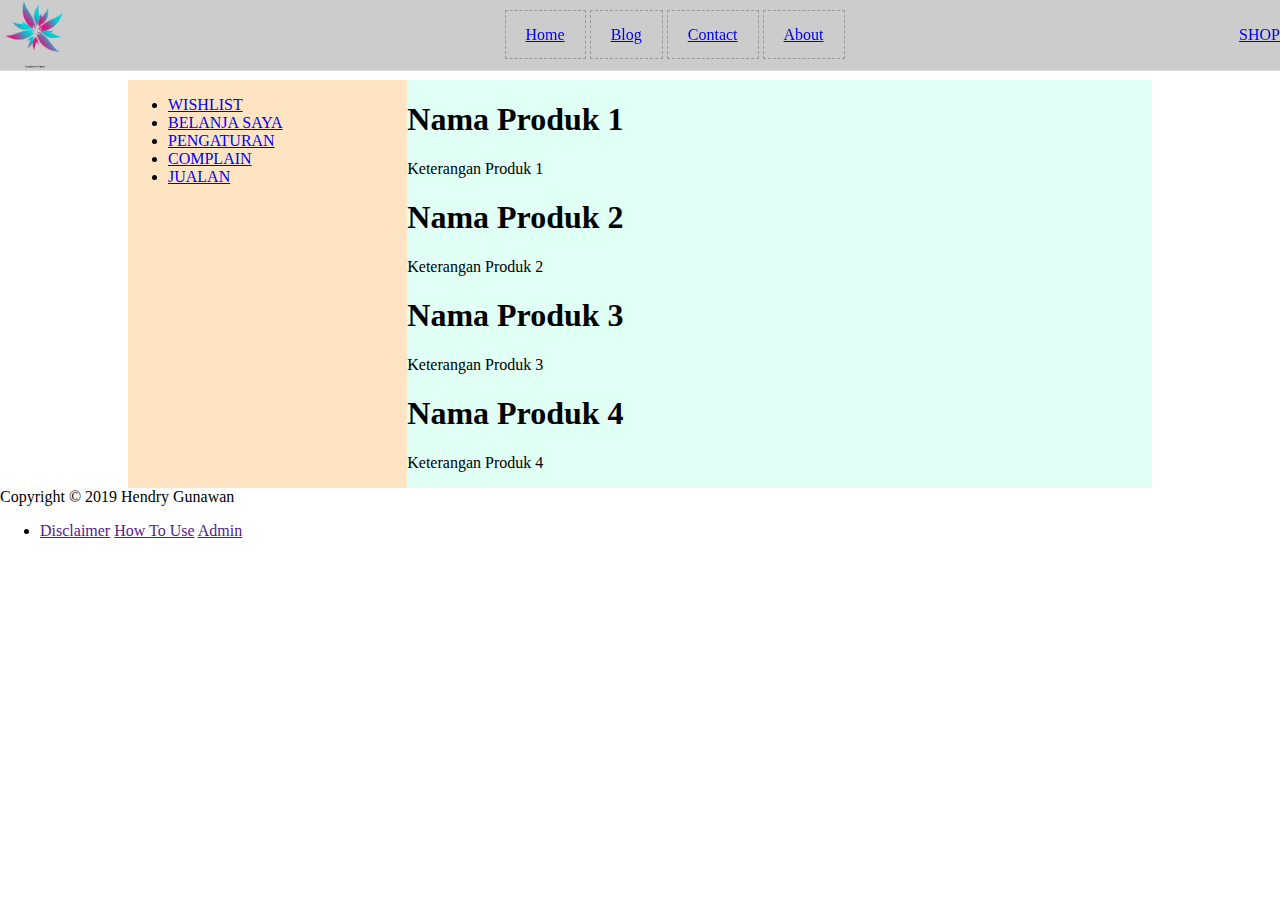
==== index.html @ 44369598 "first commit" ====
<!DOCTYPE html>
<html>
    <head>
        <title>Website Hendry</title>
        <link href="style.css" type="text/css" rel="stylesheet">
    </head>

    <body>
        <header>
            <nav>
                <img src="images/gambar.png">
                <ul>
                    <li><a href="#">Home</a></li>
                    <li><a href="#">Blog</a></li>
                    <li><a href="#">Contact</a></li>
                    <li><a href="#">About</a></li>
                </ul>
                <a href="#">SHOP</a>
            </nav>
        </header>
        <main>
            <nav>
                <ul>
                    <li><a href="#">WISHLIST</a></li>
                    <li><a href="#">BELANJA SAYA</a></li>
                    <li><a href="#">PENGATURAN</a></li>
                    <li><a href="#">COMPLAIN</a></li>
                    <li><a href="#">JUALAN</a></li>
                </ul>
            </nav>
            <section>
                <article>
                    <h1>Nama Produk 1</h1>
                    <p>Keterangan Produk 1</p>
                </article>
                <article>
                    <h1>Nama Produk 2</h1>
                    <p>Keterangan Produk 2</p>
                </article>
                <article>
                    <h1>Nama Produk 3</h1>
                    <p>Keterangan Produk 3</p>
                </article>
                <article>
                    <h1>Nama Produk 4</h1>
                    <p>Keterangan Produk 4</p>
                </article>
            </section>
            
        </main>
    </body>
    <footer>
        Copyright &copy; 2019 Hendry Gunawan
        <ul>
            <li>
                <a href="">Disclaimer</a>
                <a href="">How To Use</a>
                <a href="">Admin</a>
            </li>
        </ul>
    </footer>
</html>
---- style.css ----
body{
    background-color: white;
    margin: 0;
    padding: 0;
}

header{
    position: fixed;
    background: #ccc;
    width: 100%;
    border-bottom: 1px solid #ddd;
    top: 0;
}

header nav{
    display: flex;
    justify-content: space-between;
    align-items: center;
}

header nav img{
    width: 70px;
    height: 70px;
}

header nav ul{
    list-style-type: none;
    list-style-position: outside;
}

header nav ul li{
    display: inline-block;
}

header nav ul li a{
    padding: 15px 20px;
    border: 1px dashed #999;
}

main{
    width: 80%;
    margin: 80px auto 0 auto;
    min-height: 200px;
    display: flex;
    justify-content: space-between;
}

main nav{
    width: 30%;
    background: bisque;
}

main section{
    width: 80%;
    background: rgb(224, 255, 245);
}

footer ul {
    text-align: left;
    
}
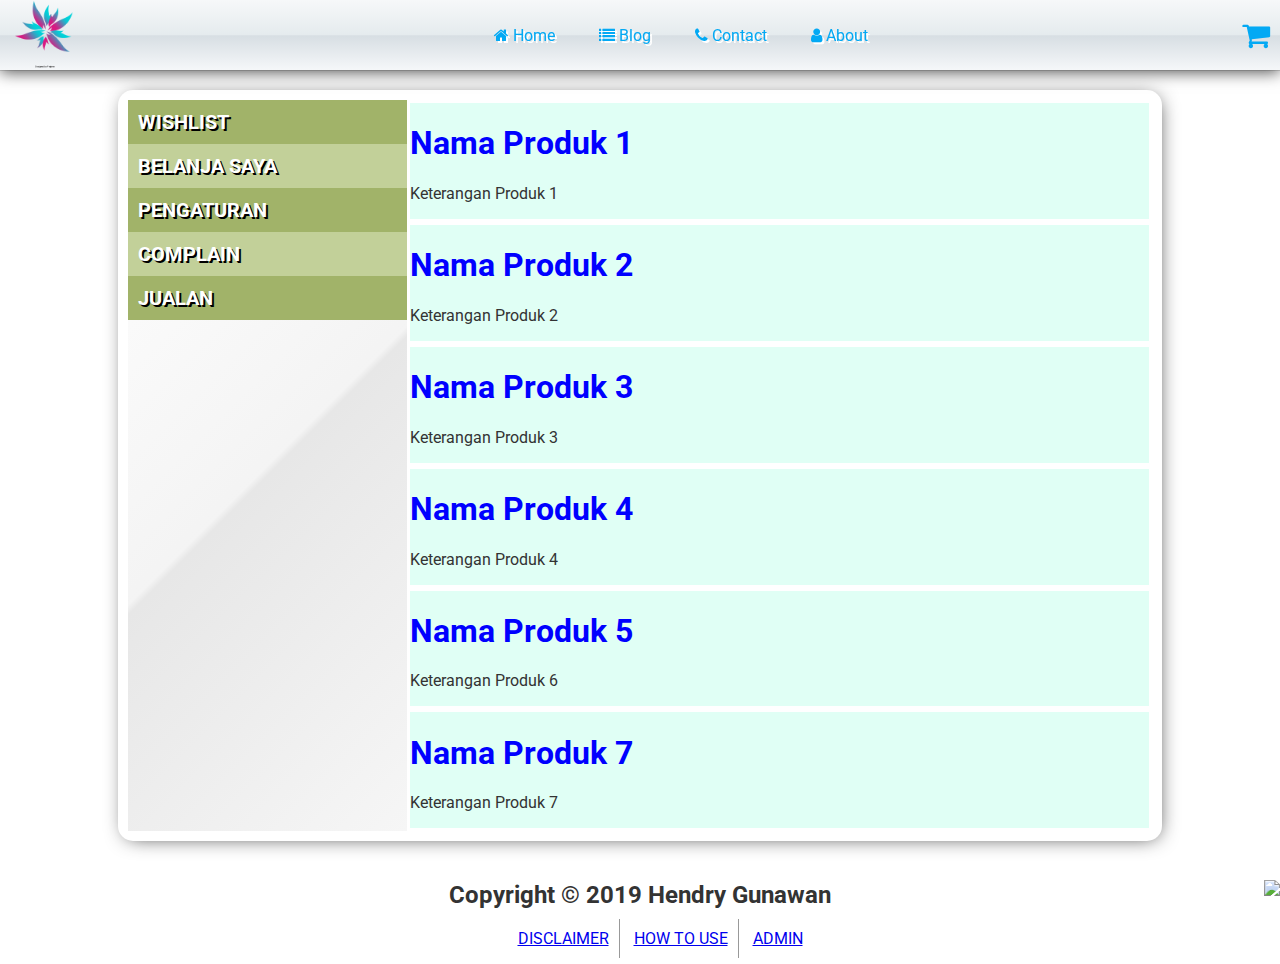
==== commit 9b8dc195: "testing perubahan" ====
--- a/index.html
+++ b/index.html
@@ -1,23 +1,24 @@
 <!DOCTYPE html>
 <html>
     <head>
-        <title>Website Hendry</title>
+        <title>Website Hendry Gunawan</title>
         <link href="style.css" type="text/css" rel="stylesheet">
+        <link rel="stylesheet" href="https://cdnjs.cloudflare.com/ajax/libs/font-awesome/4.7.0/css/font-awesome.min.css">
     </head>
-
     <body>
         <header>
             <nav>
                 <img src="images/gambar.png">
                 <ul>
-                    <li><a href="#">Home</a></li>
-                    <li><a href="#">Blog</a></li>
-                    <li><a href="#">Contact</a></li>
-                    <li><a href="#">About</a></li>
+                    <li><a href="#"><i class="fa fa-home"></i> Home</a></li>
+                    <li><a href="#"><i class="fa fa-list"></i> Blog</a></li>
+                    <li><a href="#"><i class="fa fa-phone"></i> Contact</a></li>
+                    <li><a href="#"><i class="fa fa-user"></i> About</a></li>
                 </ul>
-                <a href="#">SHOP</a>
+                <a href="#" id="shopping"><i class="fa fa-shopping-cart"></i></a>
             </nav>
         </header>
+
         <main>
             <nav>
                 <ul>
@@ -27,6 +28,7 @@
                     <li><a href="#">COMPLAIN</a></li>
                     <li><a href="#">JUALAN</a></li>
                 </ul>
+
             </nav>
             <section>
                 <article>
@@ -45,18 +47,28 @@
                     <h1>Nama Produk 4</h1>
                     <p>Keterangan Produk 4</p>
                 </article>
+                <article>
+                    <h1>Nama Produk 5</h1>
+                    <p>Keterangan Produk 6</p>
+                </article>
+                <article>
+                        <h1>Nama Produk 7</h1>
+                        <p>Keterangan Produk 7</p>
+                    </article>
             </section>
-            
         </main>
+        <footer>
+            <h2>Copyright &copy; 2019 Hendry Gunawan</h2>
+            <ul>
+                <li><a href="#">DISCLAIMER</a></li>
+                <li><a href="#">HOW TO USE</a></li>
+                <li><a href="#">ADMIN</a></li>
+            </ul>
+        </footer>
+        <div id="chatwidget">
+            <a href="#">
+                <img src="image/chat.png">
+            </a>
+        </div>
     </body>
-    <footer>
-        Copyright &copy; 2019 Hendry Gunawan
-        <ul>
-            <li>
-                <a href="">Disclaimer</a>
-                <a href="">How To Use</a>
-                <a href="">Admin</a>
-            </li>
-        </ul>
-    </footer>
 </html>--- a/style.css
+++ b/style.css
@@ -1,7 +1,12 @@
+@import url('https://fonts.googleapis.com/css?family=Roboto:400,700&display=swap');
+
 body{
     background-color: white;
     margin: 0;
     padding: 0;
+    font-family: 'Roboto', sans-serif;
+    color: #333;
+    background-image: url('../image/bg.png');
 }
 
 header{
@@ -16,11 +21,20 @@
     display: flex;
     justify-content: space-between;
     align-items: center;
+    box-shadow: 0px 2px 15px rgba(0, 0, 0, 0.7);
+    /* Permalink - use to edit and share this gradient: https://colorzilla.com/gradient-editor/#f6f8f9+0,e5ebee+50,d7dee3+51,f5f7f9+100 */
+    background: #f6f8f9; /* Old browsers */
+    background: -moz-linear-gradient(top,  #f6f8f9 0%, #e5ebee 50%, #d7dee3 51%, #f5f7f9 100%); /* FF3.6-15 */
+    background: -webkit-linear-gradient(top,  #f6f8f9 0%,#e5ebee 50%,#d7dee3 51%,#f5f7f9 100%); /* Chrome10-25,Safari5.1-6 */
+    background: linear-gradient(to bottom,  #f6f8f9 0%,#e5ebee 50%,#d7dee3 51%,#f5f7f9 100%); /* W3C, IE10+, FF16+, Chrome26+, Opera12+, Safari7+ */
+    filter: progid:DXImageTransform.Microsoft.gradient( startColorstr='#f6f8f9', endColorstr='#f5f7f9',GradientType=0 ); /* IE6-9 */
 }
 
 header nav img{
     width: 70px;
     height: 70px;
+    position: relative;
+    left: 10px;
 }
 
 header nav ul{
@@ -34,20 +48,62 @@
 
 header nav ul li a{
     padding: 15px 20px;
-    border: 1px dashed #999;
+    color: #03A9F4;
+    text-decoration: none;
+    text-shadow: 2px 2px 0px #fff;
+}
+
+header nav ul li a:hover{
+    color: #333;
+    outline: 1px solid #bff8ff;
+    box-shadow: -2px -2px 10px #b9e9ff inset, 2px 2px 10px -3px #3336;
 }
 
 main{
     width: 80%;
-    margin: 80px auto 0 auto;
+    margin: 90px auto 40px auto;
     min-height: 200px;
     display: flex;
     justify-content: space-between;
+    box-shadow: 2px 2px 20px -6px #333;
+    border-radius: 15px;
+    padding: 10px;
 }
 
 main nav{
     width: 30%;
-    background: bisque;
+    /* Permalink - use to edit and share this gradient: https://colorzilla.com/gradient-editor/#ffffff+0,f1f1f1+50,e1e1e1+51,f6f6f6+100&0.59+0,1+100;White+Gloss+%231 */
+    background: -moz-linear-gradient(-45deg,  rgba(255,255,255,0.59) 0%, rgba(241,241,241,0.8) 50%, rgba(225,225,225,0.8) 51%, rgba(246,246,246,1) 100%); /* FF3.6-15 */
+    background: -webkit-linear-gradient(-45deg,  rgba(255,255,255,0.59) 0%,rgba(241,241,241,0.8) 50%,rgba(225,225,225,0.8) 51%,rgba(246,246,246,1) 100%); /* Chrome10-25,Safari5.1-6 */
+    background: linear-gradient(135deg,  rgba(255,255,255,0.59) 0%,rgba(241,241,241,0.8) 50%,rgba(225,225,225,0.8) 51%,rgba(246,246,246,1) 100%); /* W3C, IE10+, FF16+, Chrome26+, Opera12+, Safari7+ */
+    filter: progid:DXImageTransform.Microsoft.gradient( startColorstr='#96ffffff', endColorstr='#f6f6f6',GradientType=1 ); /* IE6-9 fallback on horizontal gradient */
+}
+
+main nav ul{
+    list-style-type: none;
+    padding: 0;
+    margin: 0;
+}
+
+main nav ul li{
+    background: #5db65261;
+    padding: 10px;
+}
+
+main nav ul li:nth-child(odd){
+    background: #a1b369;
+}
+
+main nav ul li:nth-child(even){
+    background: #c2d099;
+}
+
+main nav ul li a{
+    color: #fff;
+    text-decoration: none;
+    font-weight: 700;
+    text-shadow: 2px 2px #000;
+    font-size: 20px;
 }
 
 main section{
@@ -55,7 +111,47 @@
     background: rgb(224, 255, 245);
 }
 
-footer ul {
-    text-align: left;
-    
+main section article{
+    border: 3px solid #fff;
+}
+
+main section article h1{
+    color: blue;
+}
+
+footer{
+    width: 80%;
+    margin: 0 auto;
+    text-align: center;
+}
+
+footer ul{
+    list-style-type: none;
+}
+
+footer ul li{
+    display: inline;
+    padding: 10px;
+    border-right: 1px solid #999;
+}
+
+footer ul li:last-child{
+    border-right: none;
+}
+
+#chatwidget{
+    position: fixed;
+    bottom: 0;
+    right: 0;
+}
+
+#chatwidget img{
+    width: 70%;
+}
+
+#shopping{
+    font-size: 30px;
+    position: relative;
+    right: 10px;
+    color: #03A9F4;
 }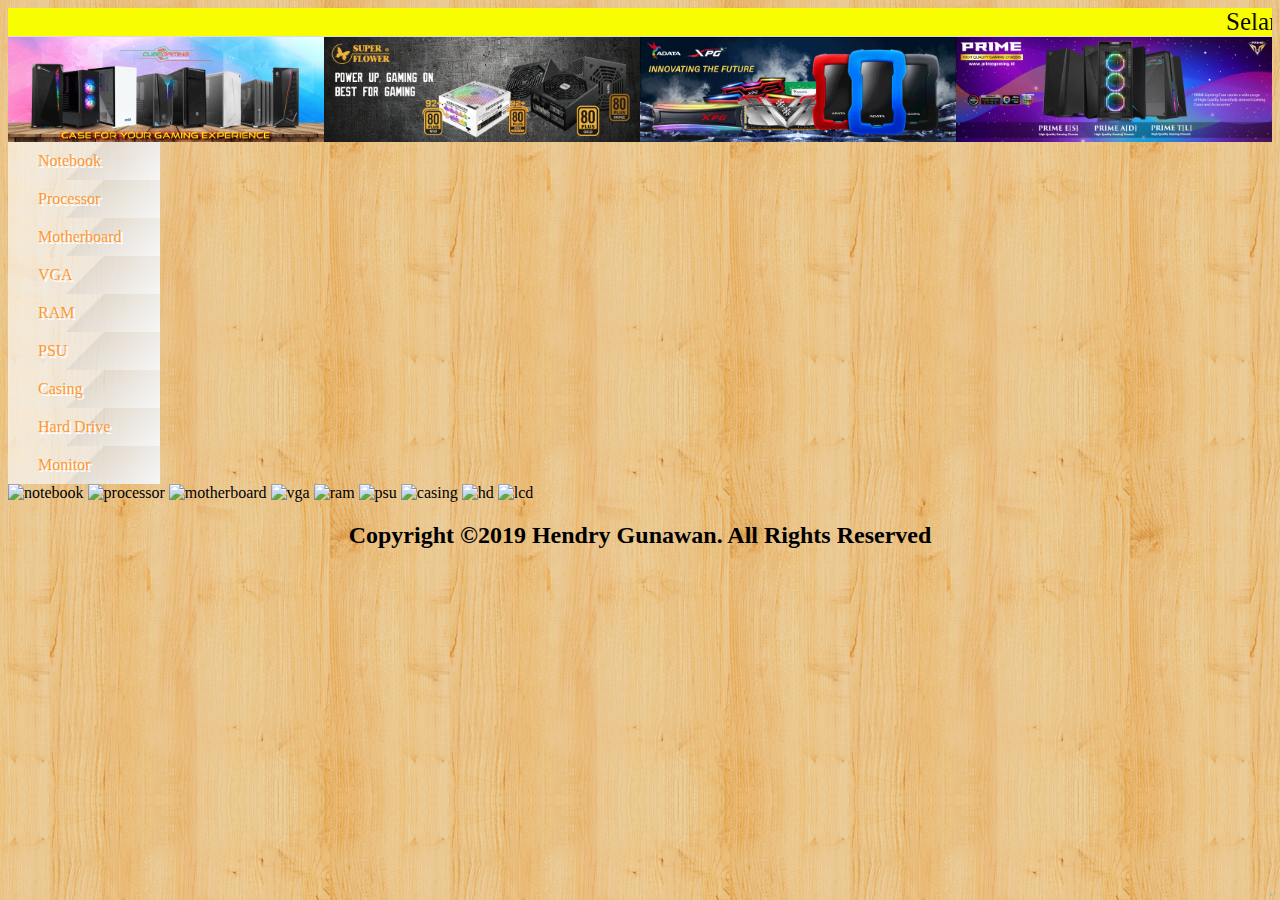
==== commit 818ad86c: "Rename home.html to index.html" ====
--- a/index.html
+++ b/index.html
@@ -1,74 +1,65 @@
 <!DOCTYPE html>
-<html>
+<html lang="en">
     <head>
-        <title>Website Hendry Gunawan</title>
-        <link href="style.css" type="text/css" rel="stylesheet">
-        <link rel="stylesheet" href="https://cdnjs.cloudflare.com/ajax/libs/font-awesome/4.7.0/css/font-awesome.min.css">
+        <title>Hendry's Computer</title>
+        <link rel="stylesheet" href="style.css">
     </head>
     <body>
         <header>
-            <nav>
-                <img src="images/gambar.png">
-                <ul>
-                    <li><a href="#"><i class="fa fa-home"></i> Home</a></li>
-                    <li><a href="#"><i class="fa fa-list"></i> Blog</a></li>
-                    <li><a href="#"><i class="fa fa-phone"></i> Contact</a></li>
-                    <li><a href="#"><i class="fa fa-user"></i> About</a></li>
-                </ul>
-                <a href="#" id="shopping"><i class="fa fa-shopping-cart"></i></a>
-            </nav>
+            <div class="top-header">
+                <marquee direction="left">Selamat Datang di Toko Komputer Hendry.
+                Kami Akan Melayani Anda Setiap Hari Senin-Sabtu, Pukul 09:00-18:00.
+                </marquee>
+            </div>        
+            <div class="banner">
+                <img src="images/banner1.png" alt="banner1">
+                <img src="images/banner2.png" alt="banner2">
+                <img src="images/banner3.png" alt="banner3">
+                <img src="images/banner4.jpg" alt="banner4">
+            </div>
         </header>
-
         <main>
             <nav>
                 <ul>
-                    <li><a href="#">WISHLIST</a></li>
-                    <li><a href="#">BELANJA SAYA</a></li>
-                    <li><a href="#">PENGATURAN</a></li>
-                    <li><a href="#">COMPLAIN</a></li>
-                    <li><a href="#">JUALAN</a></li>
-                </ul>
-
+                    <li><a href="#">Notebook</a></li>
+                    <li><a href="#">Processor</a></li>
+                    <li><a href="#">Motherboard</a></li>
+                    <li><a href="#">VGA</a></li>
+                    <li><a href="#">RAM</a></li>
+                    <li><a href="#">PSU</a></li>
+                    <li><a href="#">Casing</a></li>
+                    <li><a href="#">Hard Drive</a></li>
+                    <li><a href="#">Monitor</a></li>
+                </ul>    
             </nav>
             <section>
                 <article>
-                    <h1>Nama Produk 1</h1>
-                    <p>Keterangan Produk 1</p>
+                    <div class="produk">
+                        <img src="images/notebook.jpg" alt="notebook" title="Notebook">
+                        <img src="images/CPU.jpeg" alt="processor" title="Processor">
+                        <img src="images/motherboard.jpg" alt="motherboard" title="Motherboard">
+                        <img src="images/VGA.jpg" alt="vga" title="VGA">
+                        <img src="images/RAM.jpg" alt="ram" title="RAM">
+                        <img src="images/PSU.jpg" alt="psu" title="Power Supply">
+                        <img src="images/casing.png" alt="casing" title="Casing Komputer">
+                        <img src="images/hd.jpg" alt="hd" title="Hard Disk">
+                        <img src="images/lcd.png" alt="lcd" title="Monitor">
+                    </div>  
                 </article>
-                <article>
-                    <h1>Nama Produk 2</h1>
-                    <p>Keterangan Produk 2</p>
-                </article>
-                <article>
-                    <h1>Nama Produk 3</h1>
-                    <p>Keterangan Produk 3</p>
-                </article>
-                <article>
-                    <h1>Nama Produk 4</h1>
-                    <p>Keterangan Produk 4</p>
-                </article>
-                <article>
-                    <h1>Nama Produk 5</h1>
-                    <p>Keterangan Produk 6</p>
-                </article>
-                <article>
-                        <h1>Nama Produk 7</h1>
-                        <p>Keterangan Produk 7</p>
-                    </article>
             </section>
         </main>
         <footer>
-            <h2>Copyright &copy; 2019 Hendry Gunawan</h2>
-            <ul>
+            <h2>Copyright &copy;2019 Hendry Gunawan. All Rights Reserved</h2>
+            <!-- <ul>
                 <li><a href="#">DISCLAIMER</a></li>
                 <li><a href="#">HOW TO USE</a></li>
                 <li><a href="#">ADMIN</a></li>
-            </ul>
+            </ul> -->
         </footer>
-        <div id="chatwidget">
+        <div class="chatwidget">
             <a href="#">
-                <img src="image/chat.png">
+                <img src="images/chat.png">
             </a>
         </div>
     </body>
-</html>+</html>
--- a/style.css
+++ b/style.css
@@ -1,82 +1,79 @@
-@import url('https://fonts.googleapis.com/css?family=Roboto:400,700&display=swap');
+@import url('https://fonts.googleapis.com/css?family=Roboto:400,700&display=swap'); 
 
-body{
-    background-color: white;
-    margin: 0;
-    padding: 0;
-    font-family: 'Roboto', sans-serif;
-    color: #333;
-    background-image: url('../image/bg.png');
+#chatwidget img{
+    width: 10%;
 }
 
-header{
-    position: fixed;
-    background: #ccc;
+.top-header{
+    font-size: 25px;
+    background: #f9fd01;
     width: 100%;
     border-bottom: 1px solid #ddd;
     top: 0;
 }
 
-header nav{
+header div{
     display: flex;
     justify-content: space-between;
-    align-items: center;
-    box-shadow: 0px 2px 15px rgba(0, 0, 0, 0.7);
+    /* align-items: center; */
+    
     /* Permalink - use to edit and share this gradient: https://colorzilla.com/gradient-editor/#f6f8f9+0,e5ebee+50,d7dee3+51,f5f7f9+100 */
-    background: #f6f8f9; /* Old browsers */
+    /* background: #f6f8f9; *//* Old browsers 
     background: -moz-linear-gradient(top,  #f6f8f9 0%, #e5ebee 50%, #d7dee3 51%, #f5f7f9 100%); /* FF3.6-15 */
-    background: -webkit-linear-gradient(top,  #f6f8f9 0%,#e5ebee 50%,#d7dee3 51%,#f5f7f9 100%); /* Chrome10-25,Safari5.1-6 */
-    background: linear-gradient(to bottom,  #f6f8f9 0%,#e5ebee 50%,#d7dee3 51%,#f5f7f9 100%); /* W3C, IE10+, FF16+, Chrome26+, Opera12+, Safari7+ */
-    filter: progid:DXImageTransform.Microsoft.gradient( startColorstr='#f6f8f9', endColorstr='#f5f7f9',GradientType=0 ); /* IE6-9 */
+    /* background: -webkit-linear-gradient(top,  #f6f8f9 0%,#e5ebee 50%,#d7dee3 51%,#f5f7f9 100%); *//* Chrome10-25,Safari5.1-6 */
+    /*background: linear-gradient(to bottom,  #f6f8f9 0%,#e5ebee 50%,#d7dee3 51%,#f5f7f9 100%);*/ /* W3C, IE10+, FF16+, Chrome26+, Opera12+, Safari7+ */
+    /*filter: progid:DXImageTransform.Microsoft.gradient( startColorstr='#f6f8f9', endColorstr='#f5f7f9',GradientType=0 ); IE6-9 */ */
 }
 
-header nav img{
-    width: 70px;
-    height: 70px;
-    position: relative;
-    left: 10px;
+
+div img {
+    width: 25%;
 }
 
-header nav ul{
+main nav ul {
     list-style-type: none;
     list-style-position: outside;
 }
 
-header nav ul li{
-    display: inline-block;
+main nav ul li {
+    display: block;
 }
 
-header nav ul li a{
+main nav ul li a {
     padding: 15px 20px;
-    color: #03A9F4;
+    color: #ff9933;
     text-decoration: none;
     text-shadow: 2px 2px 0px #fff;
 }
 
-header nav ul li a:hover{
-    color: #333;
-    outline: 1px solid #bff8ff;
-    box-shadow: -2px -2px 10px #b9e9ff inset, 2px 2px 10px -3px #3336;
+main nav ul li a:hover{
+    color: #ff3300;
+    outline: 1px #0f0f0a;
+    display: block;
+    background: -moz-linear-gradient(-45deg,  rgba(255,0,255,0.59) 0%, rgba(241,241,0,0.8) 50%, rgba(225,225,0,0.8) 51%, rgba(0,246,246,1) 100%); /* FF3.6-15 */
+    background: -webkit-linear-gradient(-45deg,  rgba(255,0,255,0.59) 0%,rgba(241,241,0,0.8) 50%,rgba(225,225,0,0.8) 51%,rgba(0,246,246,1) 100%); /* Chrome10-25,Safari5.1-6 */
+    background: linear-gradient(135deg,  rgba(255,0,255,0.59) 0%,rgba(241,241,0,0.8) 50%,rgba(225,225,0,0.8) 51%,rgba(0,246,246,1) 100%); /* W3C, IE10+, FF16+, Chrome26+, Opera12+, Safari7+ */
+    filter: progid:DXImageTransform.Microsoft.gradient( startColorstr='#96ffffff', endColorstr='#f6f6f6',GradientType=1 ); /* IE6-9 fallback on horizontal gradient */
+ 
 }
 
-main{
-    width: 80%;
-    margin: 90px auto 40px auto;
-    min-height: 200px;
-    display: flex;
-    justify-content: space-between;
-    box-shadow: 2px 2px 20px -6px #333;
-    border-radius: 15px;
-    padding: 10px;
+body{
+    background-image: url('images/purty_wood.png');
+}
+
+footer {
+    text-align: center;
+}
+
+div.chatwidget{
+    position: fixed;
+    bottom: 0;
+    right: 0;
+    width: 10px;
 }
 
 main nav{
-    width: 30%;
-    /* Permalink - use to edit and share this gradient: https://colorzilla.com/gradient-editor/#ffffff+0,f1f1f1+50,e1e1e1+51,f6f6f6+100&0.59+0,1+100;White+Gloss+%231 */
-    background: -moz-linear-gradient(-45deg,  rgba(255,255,255,0.59) 0%, rgba(241,241,241,0.8) 50%, rgba(225,225,225,0.8) 51%, rgba(246,246,246,1) 100%); /* FF3.6-15 */
-    background: -webkit-linear-gradient(-45deg,  rgba(255,255,255,0.59) 0%,rgba(241,241,241,0.8) 50%,rgba(225,225,225,0.8) 51%,rgba(246,246,246,1) 100%); /* Chrome10-25,Safari5.1-6 */
-    background: linear-gradient(135deg,  rgba(255,255,255,0.59) 0%,rgba(241,241,241,0.8) 50%,rgba(225,225,225,0.8) 51%,rgba(246,246,246,1) 100%); /* W3C, IE10+, FF16+, Chrome26+, Opera12+, Safari7+ */
-    filter: progid:DXImageTransform.Microsoft.gradient( startColorstr='#96ffffff', endColorstr='#f6f6f6',GradientType=1 ); /* IE6-9 fallback on horizontal gradient */
+    width: 12%;  
 }
 
 main nav ul{
@@ -86,72 +83,18 @@
 }
 
 main nav ul li{
-    background: #5db65261;
+      /* Permalink - use to edit and share this gradient: https://colorzilla.com/gradient-editor/#ffffff+0,f1f1f1+50,e1e1e1+51,f6f6f6+100&0.59+0,1+100;White+Gloss+%231 */
+      background: -moz-linear-gradient(-45deg,  rgba(255,255,255,0.59) 0%, rgba(241,241,241,0.8) 50%, rgba(225,225,225,0.8) 51%, rgba(246,246,246,1) 100%); /* FF3.6-15 */
+      background: -webkit-linear-gradient(-45deg,  rgba(255,255,255,0.59) 0%,rgba(241,241,241,0.8) 50%,rgba(225,225,225,0.8) 51%,rgba(246,246,246,1) 100%); /* Chrome10-25,Safari5.1-6 */
+      background: linear-gradient(135deg,  rgba(255,255,255,0.59) 0%,rgba(241,241,241,0.8) 50%,rgba(225,225,225,0.8) 51%,rgba(246,246,246,1) 100%); /* W3C, IE10+, FF16+, Chrome26+, Opera12+, Safari7+ */
+      filter: progid:DXImageTransform.Microsoft.gradient( startColorstr='#96ffffff', endColorstr='#f6f6f6',GradientType=1 ); /* IE6-9 fallback on horizontal gradient */
+    /* background: #21f805d5; */
     padding: 10px;
 }
 
-main nav ul li:nth-child(odd){
-    background: #a1b369;
-}
-
-main nav ul li:nth-child(even){
-    background: #c2d099;
-}
-
-main nav ul li a{
-    color: #fff;
-    text-decoration: none;
-    font-weight: 700;
-    text-shadow: 2px 2px #000;
-    font-size: 20px;
-}
-
-main section{
-    width: 80%;
-    background: rgb(224, 255, 245);
-}
-
-main section article{
-    border: 3px solid #fff;
-}
-
-main section article h1{
-    color: blue;
-}
-
-footer{
-    width: 80%;
-    margin: 0 auto;
-    text-align: center;
-}
-
-footer ul{
-    list-style-type: none;
-}
-
-footer ul li{
-    display: inline;
-    padding: 10px;
-    border-right: 1px solid #999;
-}
-
-footer ul li:last-child{
-    border-right: none;
-}
-
-#chatwidget{
-    position: fixed;
-    bottom: 0;
-    right: 0;
-}
-
-#chatwidget img{
-    width: 70%;
-}
-
-#shopping{
-    font-size: 30px;
-    position: relative;
-    right: 10px;
-    color: #03A9F4;
+nav A1 {
+    padding: 40px;
+    height: 400px;
+    width: 20px;
+    background-color: #ffffff;
 }